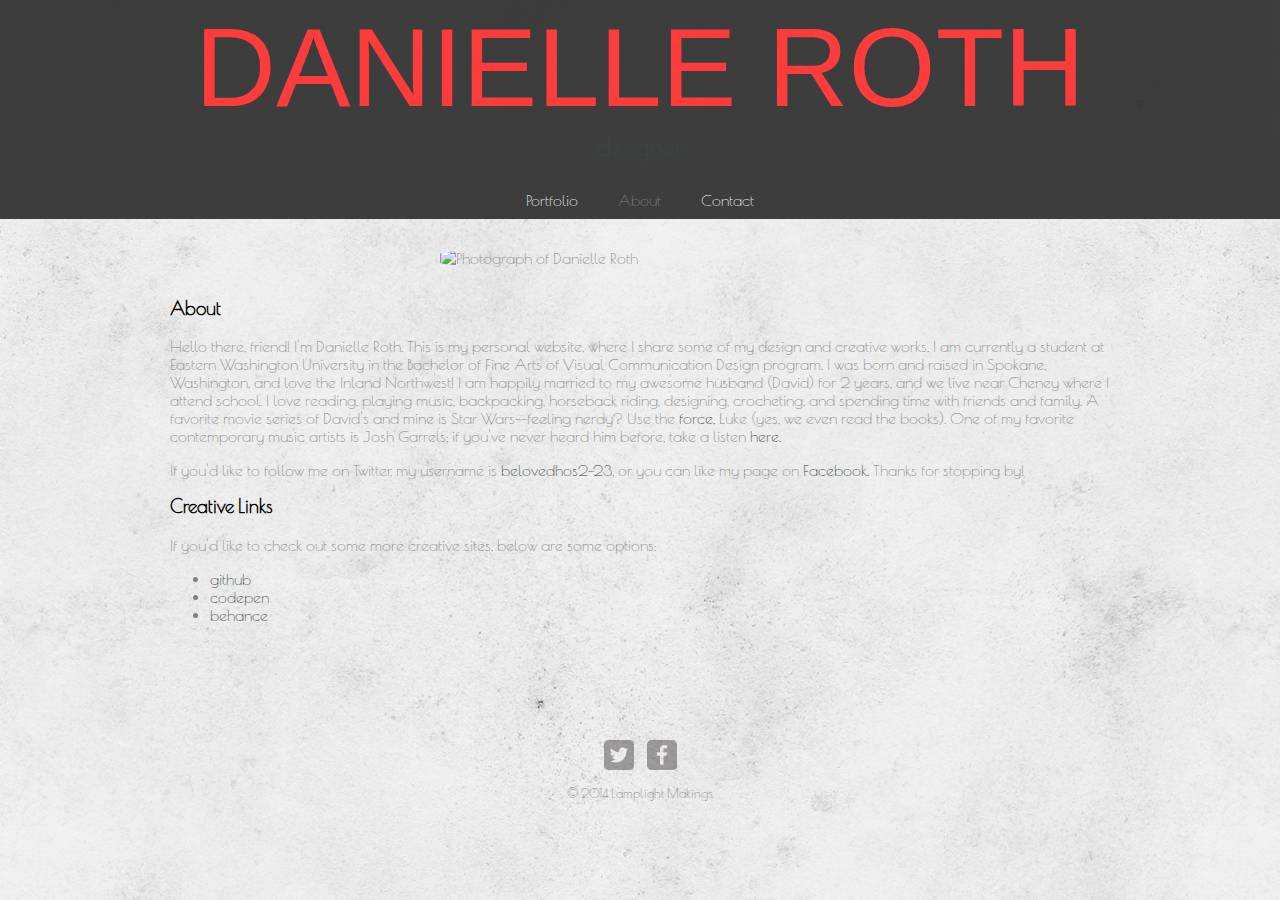
==== about.html @ fb891541 "change2" ====
<!DOCTYPE html>
<html>
	<head>
			<meta charset="utf-8">
			<title> Danielle Roth | Lamplight Makings </title>
			<link rel="stylesheet" href="css/normalize.css">
			<link rel="stylesheet" href="css/styles.css">
			<link rel="stylesheet" href="css/grid.css">
			<link href='http://fonts.googleapis.com/css?family=Dancing+Script' rel='stylesheet' type='text/css'>
			<link href='http://fonts.googleapis.com/css?family=Poiret+One' rel='stylesheet' type='text/css'>
			<link rel="icon"
					tyle="image/png"
					href="img/favicon.ico">
	</head>

	<body>
		<header>
			<a href="index.html" id="logo">
				<h1> Danielle Roth </h1>
				<h2> designer </h2>
			</a>
			<nav>
				<ul id="mainnav">
					<li> <a href="index.html">Portfolio</a></li>
					<li> <a href="about.html" class="selected">About</a></li>
					<li> <a href="contact.html">Contact</a></li>

				</ul>
			</nav>
		</header>

<div id="wrapper">

		<section>
			<img src="img/danielleroth.jpg" alt="Photograph of Danielle Roth" class="profile-photo">
			<h3>About</h3>
			<p>Hello there, friend! I'm Danielle Roth. This is my personal website, where I share some of my design and creative works. I am currently a student at Eastern Washington University in the Bachelor of Fine Arts of Visual Communication Design program. I was born and raised in Spokane, Washington, and love the Inland Northwest! I am happily married to my awesome husband (David) for 2 years, and we live near Cheney where I attend school. I love reading, playing music, backpacking, horseback riding, designing, crocheting, and spending time with friends and family. A favorite movie series of David's and mine is Star Wars--feeling nerdy? Use the <a href="http://www.theforce.net">force,</a> Luke (yes, we even read the books). One of my favorite contemporary music artists is Josh Garrels; if you've never heard him before, take a listen <a href="https://www.youtube.com/watch?v=JCRULcbuaJc">here.</a></p>
			<p>If you'd like to follow me on Twitter, my username is <a href="http://twitter.com/belovedhos223"> belovedhos2-23</a>, or you can like my page on <a href="https://www.facebook.com/rebel.at.heart19"> Facebook. </a>Thanks for stopping by!</p>

			<h3>Creative Links</h3>
			<p>If you'd like to check out some more creative sites, below are some options:</p>
			<ul class="creative links">
					<li><a href="https://github.com/belovedhos2-23"> github </a></li>
					<li><a href="https://codepen.io">codepen</a></li>
					<li><a href="https://www.behance.net">behance</a></li>
			</ul>

		<section>
		</section>





		<footer>
			<a href="http://twitter.com/belovedhos223">
				<img src="img/twitter-wrap.png" alt="Twitter Logo" class="social-icon"> </a>
			<a href="https://www.facebook.com/rebel.at.heart19">
				<img src="img/facebook-wrap.png" alt="Facebook Logo" class="social-icon"> </a>
			<p> &copy; 2014 Lamplight Makings. </p>
		</footer>

</div>



	</body>



</html>
---- css/styles.css ----
/* Your Website Styles */
body {
	background-image: url('../img/texture3.jpg');
	color: #808080;
}

/*HEADER*/


a {
	text-decoration: none;
	color: #313A3A;
}

img {
	max-width: 100%;
}


#wrapper {
	max-width: 940px;
	margin: 0 auto;
	padding: 0 5%;
}

#logo {
	text-align: center;
	margin: 0;
}


header{
	margin: 0 0 30px 0;
	padding: 5px 0 0 0;
	width: 100%;
	background: #343434;
	border-color: #599a68;
	opacity: .95;

}

h1 {
	font-family: "Playfair Display", sans-serif;
	text-transform: uppercase;
	color: #FF3333;
	margin: 0px 0;
	font-size: 7em;
	font-weight: normal;
	line-height: 0.8em;
	padding-top: 18px;
	opacity: 100;
	
}

/*NAVIGATION*/
nav {

	text-align: center;
	padding: 10px 0;
	margin: 20px 0 0;
}

nav ul {
	list-style: none;
	margin: 0 10px;
	padding: 0;
}

nav li {
	display: inline-block;
}



nav a {
	color: #FFF;
	font-weight: 800px;
	padding: 15px 18px;
}

nav a:visited {
	color: #FFF;
}

nav a.selected, nav a:hover {
	color: #808080;
}

body {
	font-family: 'Poiret One', sans-serif;
}

h3 {
	margin: 0 0 1em 0;
}

/*INFO HOVER DISPLAY*/

.thumbnail p {
  background: green;
  height: 150px;
  float: left;
  position: relative;
  width: 150px;
  margin: 24px;
  overflow: hidden;
}

.thumbnail p {
  background: #B20000;
  position: absolute;
  top: 0;
  left: -20px;
  width: 100%;
}

/* First Frame 8*/
.thumbnail p {
  background: orange;
  position: absolute;
  margin-bottom: 0;
  bottom: -150px;
}


/* Last Frame 8*/
.thumbnail:hover p {
  bottom: 0;
}




/*footer*/
footer {
	font-size: .8em;
	text-align: center;
	clear: both;
	padding-top: 100px;
}

/*Page: Portfolio*/
#gallery {
	margin: 0px;
	margin-top: 25px;
	padding: 0px;
	list-style: none;
}

#gallery li {
	float: left;
	width: 45%;
	margin: 2.5%;
	background-color: #343434;
	color: #FFF;
}

#gallery li a p {
	margin: 0px;
	padding: 5%;
	font-size: .85em;
	text-align: center;
	color: #FFF;
}

.social-icon {
	width: 30px;
	height: 30px;
	margin: 0 5px;
}


/*Page: About*/

.profile-photo {
	display: block;
	max-width: 400px;
	margin: 0 auto 30px;
	border-radius: 25%;
}

h3 {
	font-weight: 85px;
	color: black;
}


/*Page:Contact*/
.contact-info {
	list-style: none;
	padding: 0;
	margin: 0;
	font-size: 0.9em;
}

.contact-info a {
	display: block;
	min-height: 20px;
	background-repeat: no-repeat;
	background-size: 20px 20px;
	padding: 0 0 0 25px;
	margin: 0 0 8px;
}



.contact-info li.phone a {
	background-image: url('../img/phone.png');
}

.contact-info li.mail a {
	background-image: url('../img/mail.png');
}
.contact-info li.twitter a {
	background-image:url('../img/twitter.png');
}









/* Show Grid */
---- css/grid.css ----
/*
 Width: 1000px
 # Columns : 12 
 Column width: 65px
 Gutter : 20px 

 */
.grid_1 { width: 65px; }
.grid_2 { width: 150px; }
.grid_3 { width: 235px; }
.grid_4 { width: 320px; }
.grid_5 { width: 405px; }
.grid_6 { width: 490px; }
.grid_7 { width: 575px; }
.grid_8 { width: 660px; }
.grid_9 { width: 745px; }
.grid_10 { width: 830px; }
.grid_11 { width: 915px; }
.grid_12 { width: 1000px; }

.grid_1,
.grid_2,
.grid_3,
.grid_4,
.grid_5,
.grid_6,
.grid_7,
.grid_8,
.grid_9,
.grid_10,
.grid_11,
.grid_12 {
	margin: 0 20px 10px 0;
	float: left;
	display: block;
}

.alpha{margin-left:0px;}
.omega{margin-right:0px;}

.container{
	width: 1000px; 
	margin: auto;
}



.clear{clear:both;display:block;overflow:hidden;visibility:hidden;width:0;height:0}.clearfix:after{clear:both;content:' ';display:block;font-size:0;line-height:0;visibility:hidden;width:0;height:0}* html .clearfix,*:first-child+html .clearfix{zoom:1}
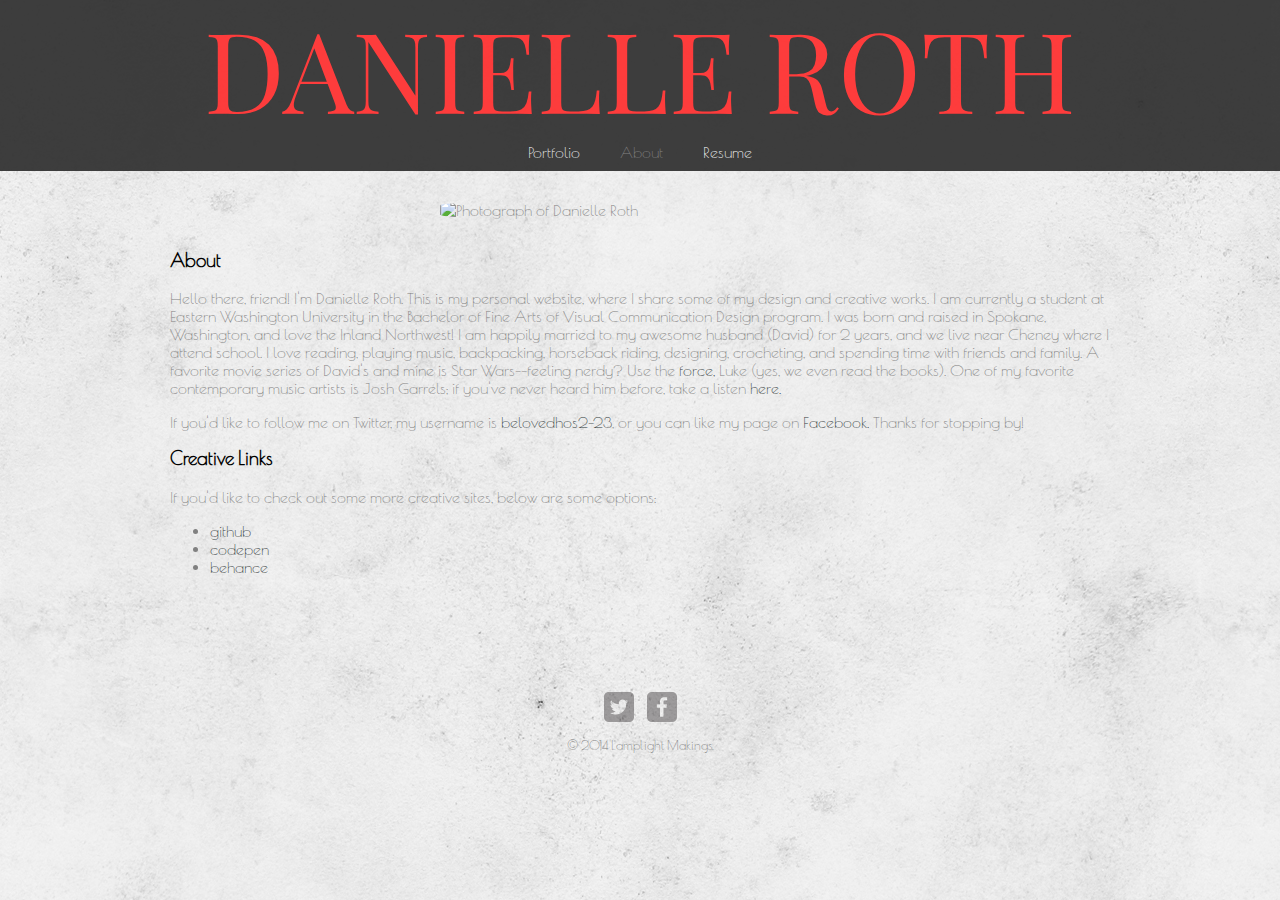
==== commit 333ed9b0: "changes" ====
--- a/about.html
+++ b/about.html
@@ -2,14 +2,16 @@
 <html>
 	<head>
 			<meta charset="utf-8">
-			<title> Danielle Roth | Lamplight Makings </title>
+			<title> DR | Designs </title>
 			<link rel="stylesheet" href="css/normalize.css">
 			<link rel="stylesheet" href="css/styles.css">
 			<link rel="stylesheet" href="css/grid.css">
-			<link href='http://fonts.googleapis.com/css?family=Dancing+Script' rel='stylesheet' type='text/css'>
+
+
+			<link href='http://fonts.googleapis.com/css?family=Playfair+Display' rel='stylesheet' type='text/css'>
 			<link href='http://fonts.googleapis.com/css?family=Poiret+One' rel='stylesheet' type='text/css'>
 			<link rel="icon"
-					tyle="image/png"
+					style="image/png"
 					href="img/favicon.ico">
 	</head>
 
@@ -17,13 +19,13 @@
 		<header>
 			<a href="index.html" id="logo">
 				<h1> Danielle Roth </h1>
-				<h2> designer </h2>
+				
 			</a>
 			<nav>
 				<ul id="mainnav">
-					<li> <a href="index.html">Portfolio</a></li>
-					<li> <a href="about.html" class="selected">About</a></li>
-					<li> <a href="contact.html">Contact</a></li>
+					<li> <a href="portfolio.html">Portfolio</a></li>
+					<li> <a href="about.html" class= "selected">About</a></li>
+					<li> <a href="resume.html">Resume</a></li>
 
 				</ul>
 			</nav>
--- a/css/styles.css
+++ b/css/styles.css
@@ -153,6 +153,7 @@
 	margin: 2.5%;
 	background-color: #343434;
 	color: #FFF;
+	opacity: ;
 }
 
 #gallery li a p {
@@ -216,6 +217,9 @@
 }
 
 
+img {
+	max-width: 200px;
+
 
 
 
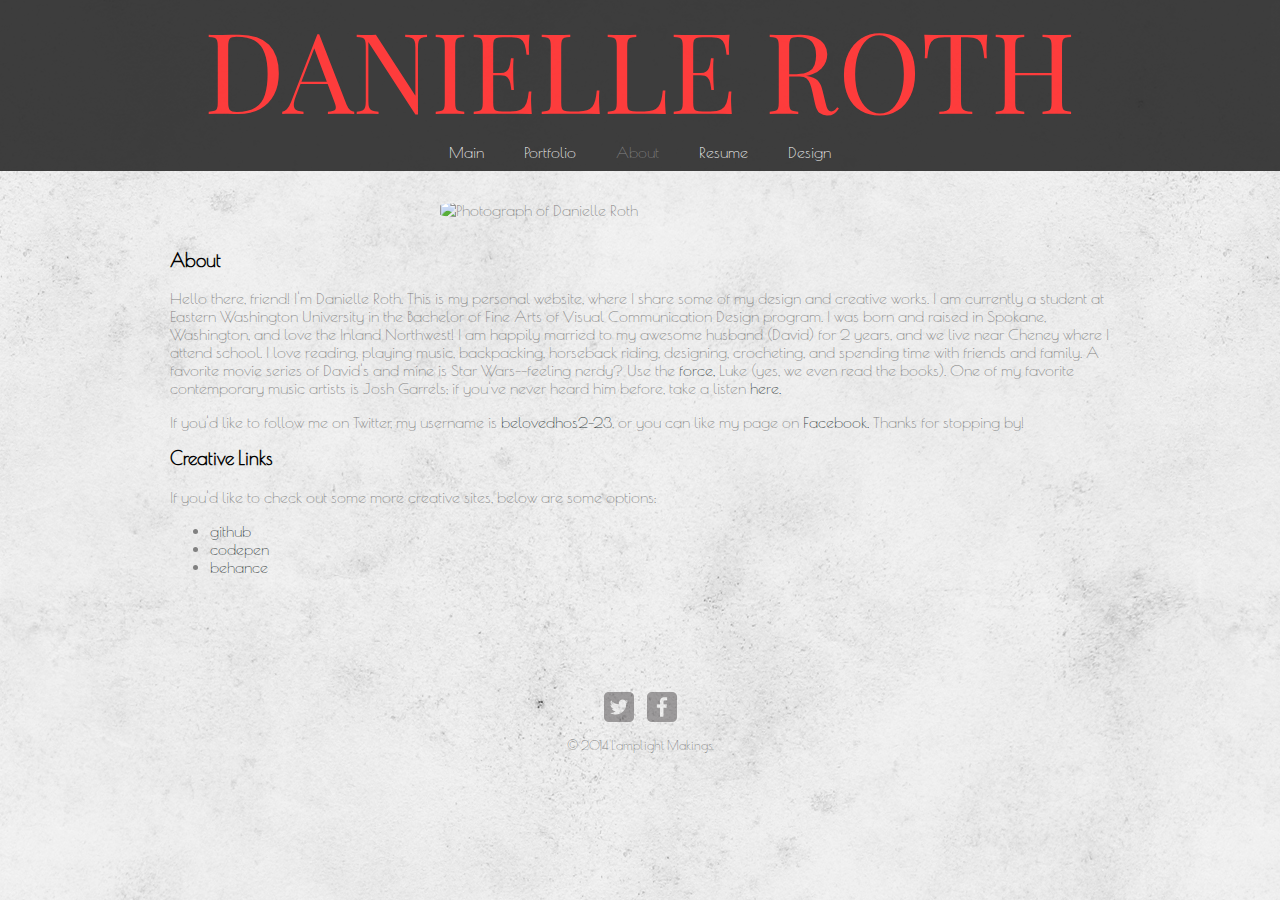
==== commit 7cb8e2e9: "change" ====
--- a/about.html
+++ b/about.html
@@ -23,9 +23,11 @@
 			</a>
 			<nav>
 				<ul id="mainnav">
+					<li> <a href="index.html">Main </a></li>
 					<li> <a href="portfolio.html">Portfolio</a></li>
 					<li> <a href="about.html" class= "selected">About</a></li>
-					<li> <a href="resume.html">Resume</a></li>
+					<li> <a href="index.html">Resume</a></li>
+					<li> <a href="pen.html">Design</a></li>
 
 				</ul>
 			</nav>
--- a/css/styles.css
+++ b/css/styles.css
@@ -217,7 +217,8 @@
 }
 
 
-img {
+.resume {
+
 	max-width: 200px;
 
 
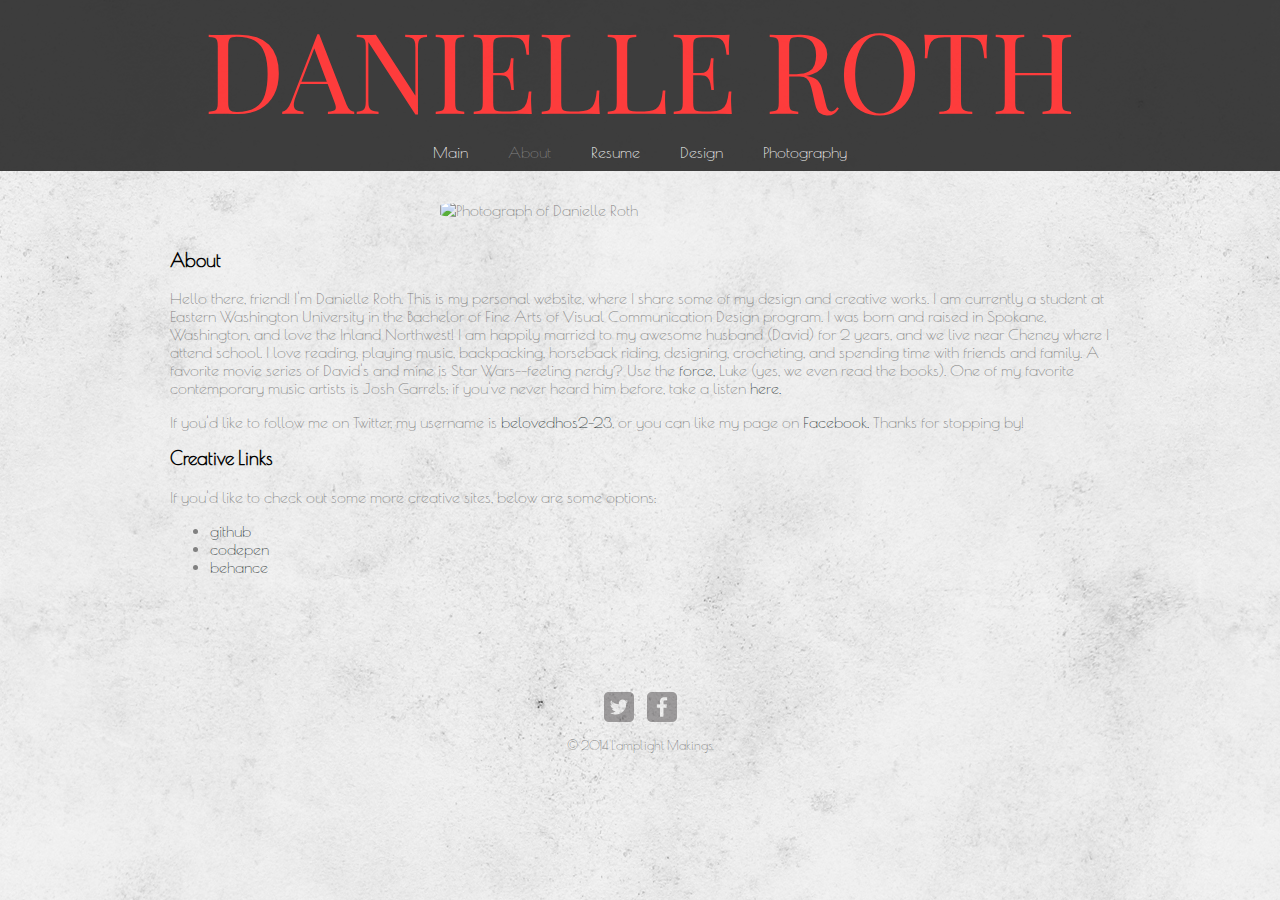
==== commit 21233654: "change" ====
--- a/about.html
+++ b/about.html
@@ -24,10 +24,10 @@
 			<nav>
 				<ul id="mainnav">
 					<li> <a href="index.html">Main </a></li>
-					<li> <a href="portfolio.html">Portfolio</a></li>
-					<li> <a href="about.html" class= "selected">About</a></li>
+					<li> <a href="about.html" class="selected">About</a></li>
 					<li> <a href="index.html">Resume</a></li>
-					<li> <a href="pen.html">Design</a></li>
+					<li> <a href="pen.html" >Design</a></li>
+					<li> <a href="photo.html">Photography</a></li>
 
 				</ul>
 			</nav>
